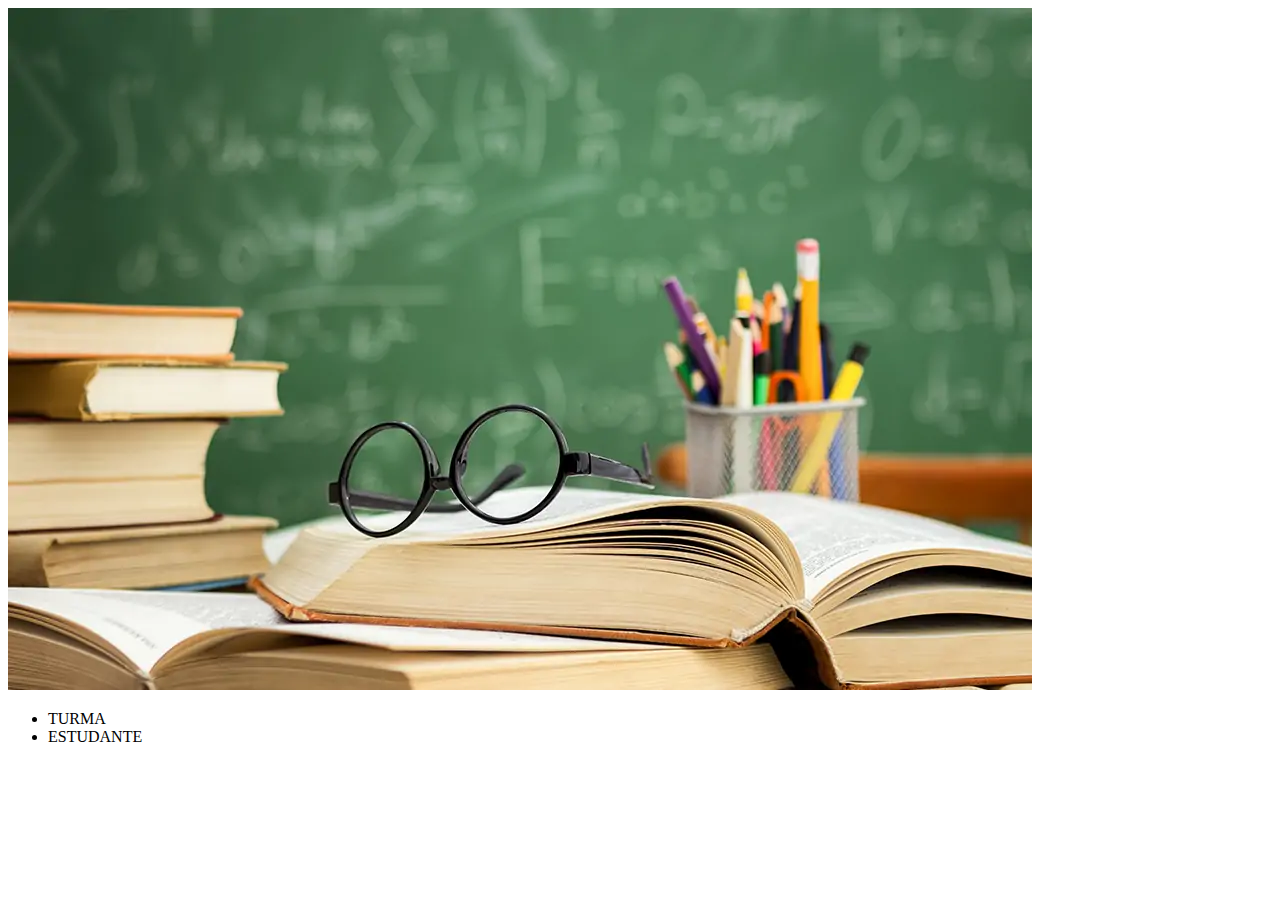
==== index.html @ 32547c97 "14/03/2024" ====
<!DOCTYPE html>
<html lang="en">
<head>
    <meta charset="UTF-8">
    <meta name="viewport" content="width=device-width, initial-scale=1.0">
    <title>2anob </title>
</head>
<body>
<img src="escola.png" alt="sala de aula">
<ul>
    <li>TURMA</li>
    <li>ESTUDANTE</li>
</ul>
</body>
</html>
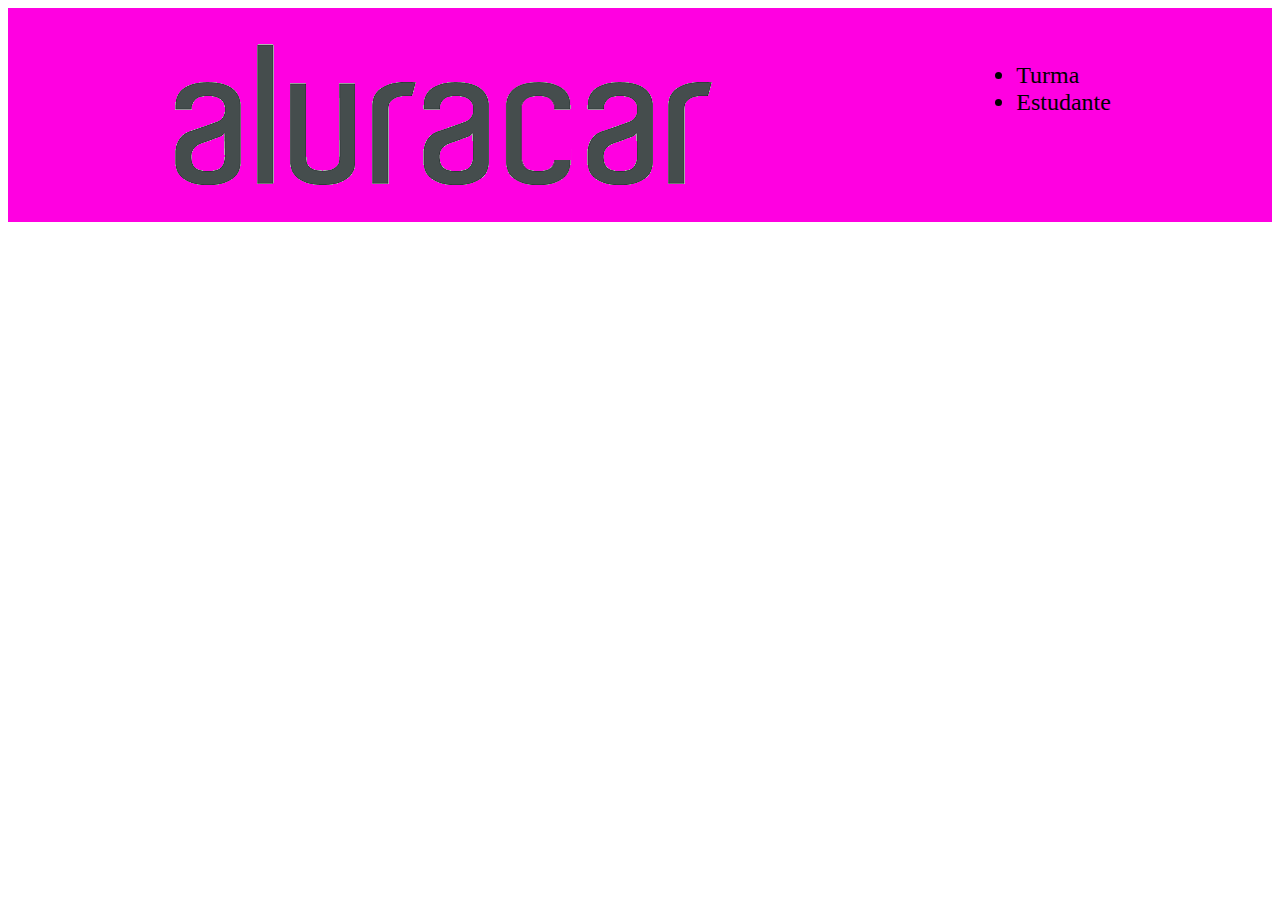
==== commit ab98a4ba: "Add files via upload" ====
--- a/index.html
+++ b/index.html
@@ -3,13 +3,23 @@
 <head>
     <meta charset="UTF-8">
     <meta name="viewport" content="width=device-width, initial-scale=1.0">
-    <title>2anob </title>
+    <link rel="stylesheet" href="styles.css">
+    <title>site criativo</title>
 </head>
+
 <body>
-<img src="escola.png" alt="sala de aula">
+
+    <header class="cabecalho">
+      
+    
+<img class="cabecalho-imagem"src="alura.png"alt="logo da alura">
 <ul>
-    <li>TURMA</li>
-    <li>ESTUDANTE</li>
+    <li class="cabecalho-item">Turma</li>
+    <li class="cabecalho-item">Estudante</li>
 </ul>
+
+</header>
+
 </body>
+
 </html>--- a/styles.css
+++ b/styles.css
@@ -0,0 +1,5 @@
+.cabecalho {background-color: rgb(255, 0, 225);
+    display: flex;
+    padding: 30px;
+    font-size: 24px;
+    justify-content: space-around;}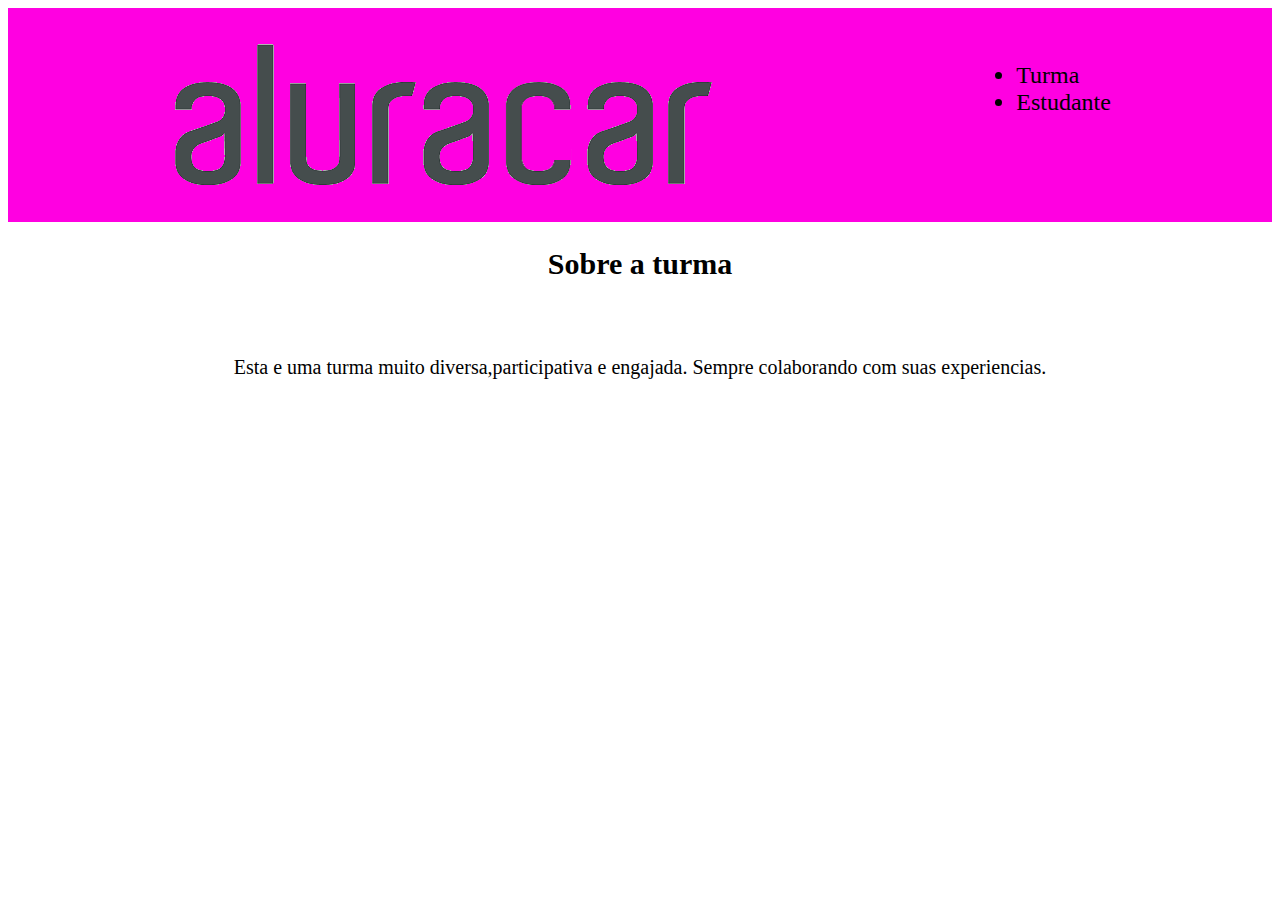
==== commit a78c4b62: "Add files via upload" ====
--- a/index.html
+++ b/index.html
@@ -18,8 +18,13 @@
     <li class="cabecalho-item">Estudante</li>
 </ul>
 
-</header>
-
+</header> 
+<section class="turma">
+<h2 class="turma-titulo">Sobre a turma</h2>
+<div class="turma-div">
+<p class="turma-paragrafo">Esta e uma turma muito diversa,participativa e engajada.
+Sempre colaborando com suas experiencias.
+        </p>
 </body>
 
 </html>--- a/styles.css
+++ b/styles.css
@@ -2,4 +2,35 @@
     display: flex;
     padding: 30px;
     font-size: 24px;
-    justify-content: space-around;}+    justify-content: space-around;
+}
+.cabecalho-imagem
+width: 100px;
+height: 100px;
+
+.cabecalho-item
+display:inline-block;
+padding:0 100px;
+text-decoration:underline;
+
+/*SECCAO TURMA*/
+.turma{background-image:linear-gradient(rgba(6,19,95,0.705),rgba(182,));
+padding: 30px;
+}
+.turma-titulo{
+padding-bottom:30px;
+text-align:center;
+font-size: 30PX; 
+}
+
+.turma-div{
+display:flex;
+justify-content:center;
+font-size: 20px;
+padding:0 200PX;
+}
+.turma-imagem{
+width: 300px;
+}
+
+
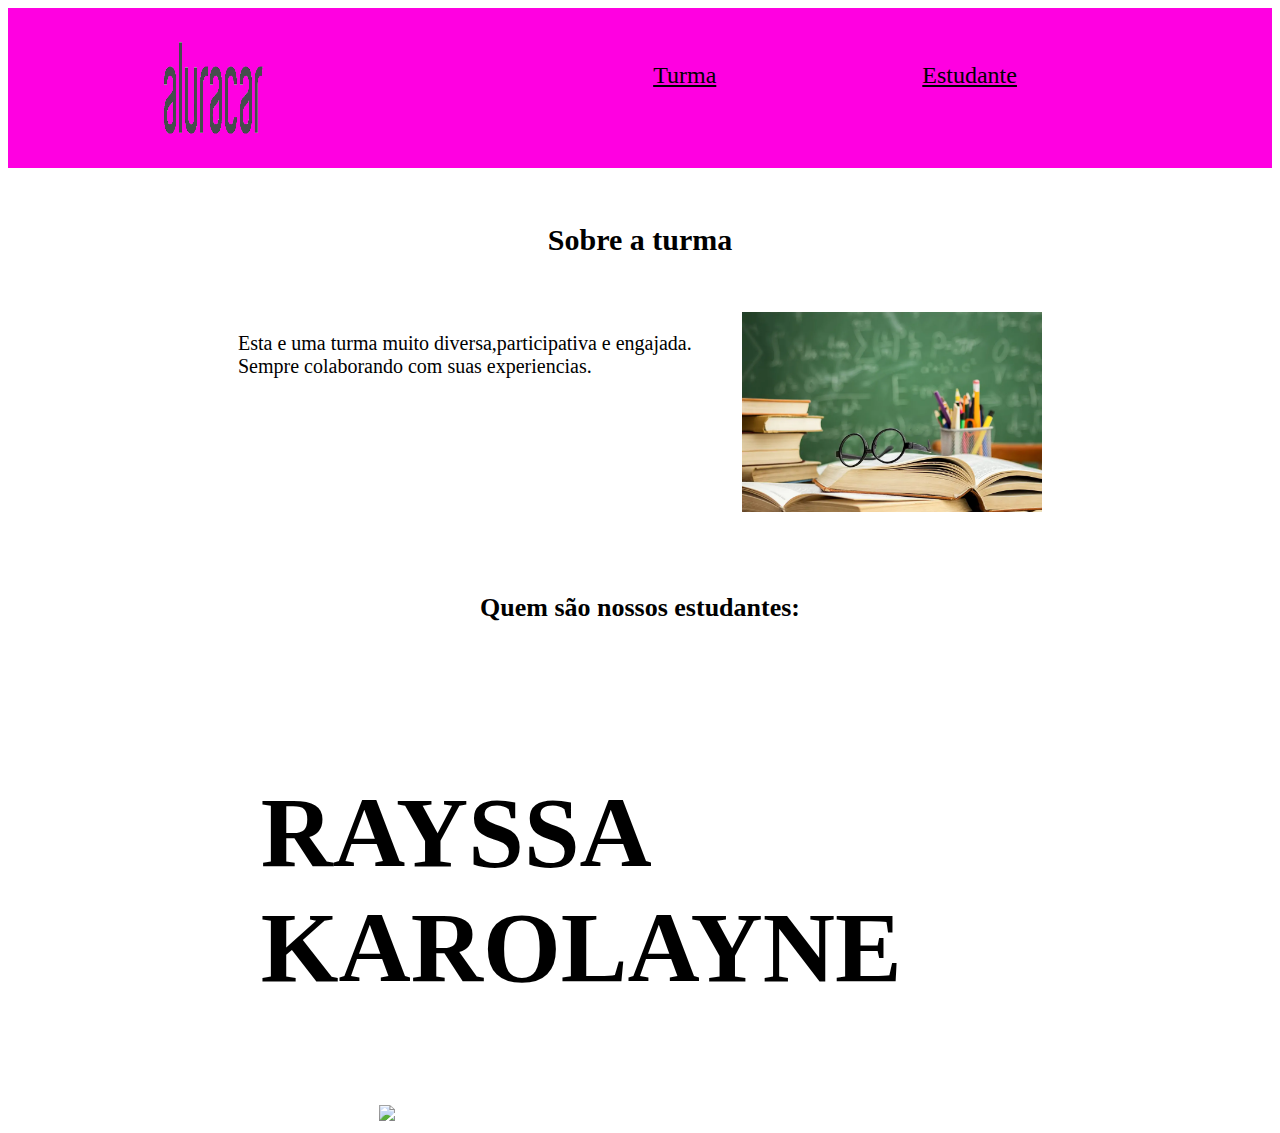
==== commit 8901e386: "Add files via upload" ====
--- a/index.html
+++ b/index.html
@@ -25,6 +25,16 @@
 <p class="turma-paragrafo">Esta e uma turma muito diversa,participativa e engajada.
 Sempre colaborando com suas experiencias.
         </p>
+        <img class="turma-imagem"src="sala.png"alt="sala de aula">
+    </div>
+</section>
+<section class="estudante">
+    <h2 class="estudante-titulo">Quem são nossos estudantes:</h2>
+    <div class="estudante-todos">
+        <span></span>
+        <div class="estudante-div">
+            <h3 class="estudante-legenda">RAYSSA KAROLAYNE</h3>
+            <img class="estudante-imagem"src="estudante"
 </body>
 
 </html>--- a/styles.css
+++ b/styles.css
@@ -4,17 +4,17 @@
     font-size: 24px;
     justify-content: space-around;
 }
-.cabecalho-imagem
+.cabecalho-imagem{
 width: 100px;
-height: 100px;
+height: 100px;}
 
-.cabecalho-item
+.cabecalho-item{
 display:inline-block;
 padding:0 100px;
-text-decoration:underline;
+text-decoration:underline;}
 
 /*SECCAO TURMA*/
-.turma{background-image:linear-gradient(rgba(6,19,95,0.705),rgba(182,));
+.turma{background-image:linear-gradient(rgba(0, 9, 63, 0.705),rgba(182,));
 padding: 30px;
 }
 .turma-titulo{
@@ -32,5 +32,39 @@
 .turma-imagem{
 width: 300px;
 }
+/*SECÇÃO ESTUDANTE*/
+.estudante{
+background-image: -moz-linear-gradient(rgba(9, 27, 128, 0.705),rgba(163,173,228,0.705));
+}
+.estudante-titulo{
+    text-align: center;
+    font-size: 26px;
+    padding: 30px 0;
+}
+.estudante-todos{
+    display: grid;
+    grid-template-columns: 20% 20% 20% 20% 20%;
+}
+.estudante-div{
+    text-align: center;
+}
+.estudante-imagem{
+    width: 100px;
+    margin: 0 50px;
+}
+.estudante-icone{
+    width: 30px;
+    padding: 30px;
+}
+.estudante-legenda{
+    font-size: 100px;
+}
+/*SECÇÃO RODAPÉ*/
+.rodape{
+    background-color: black;
+    color: wheat;
+    text-align: center;
+    padding: 30px 0;
+}
 
 
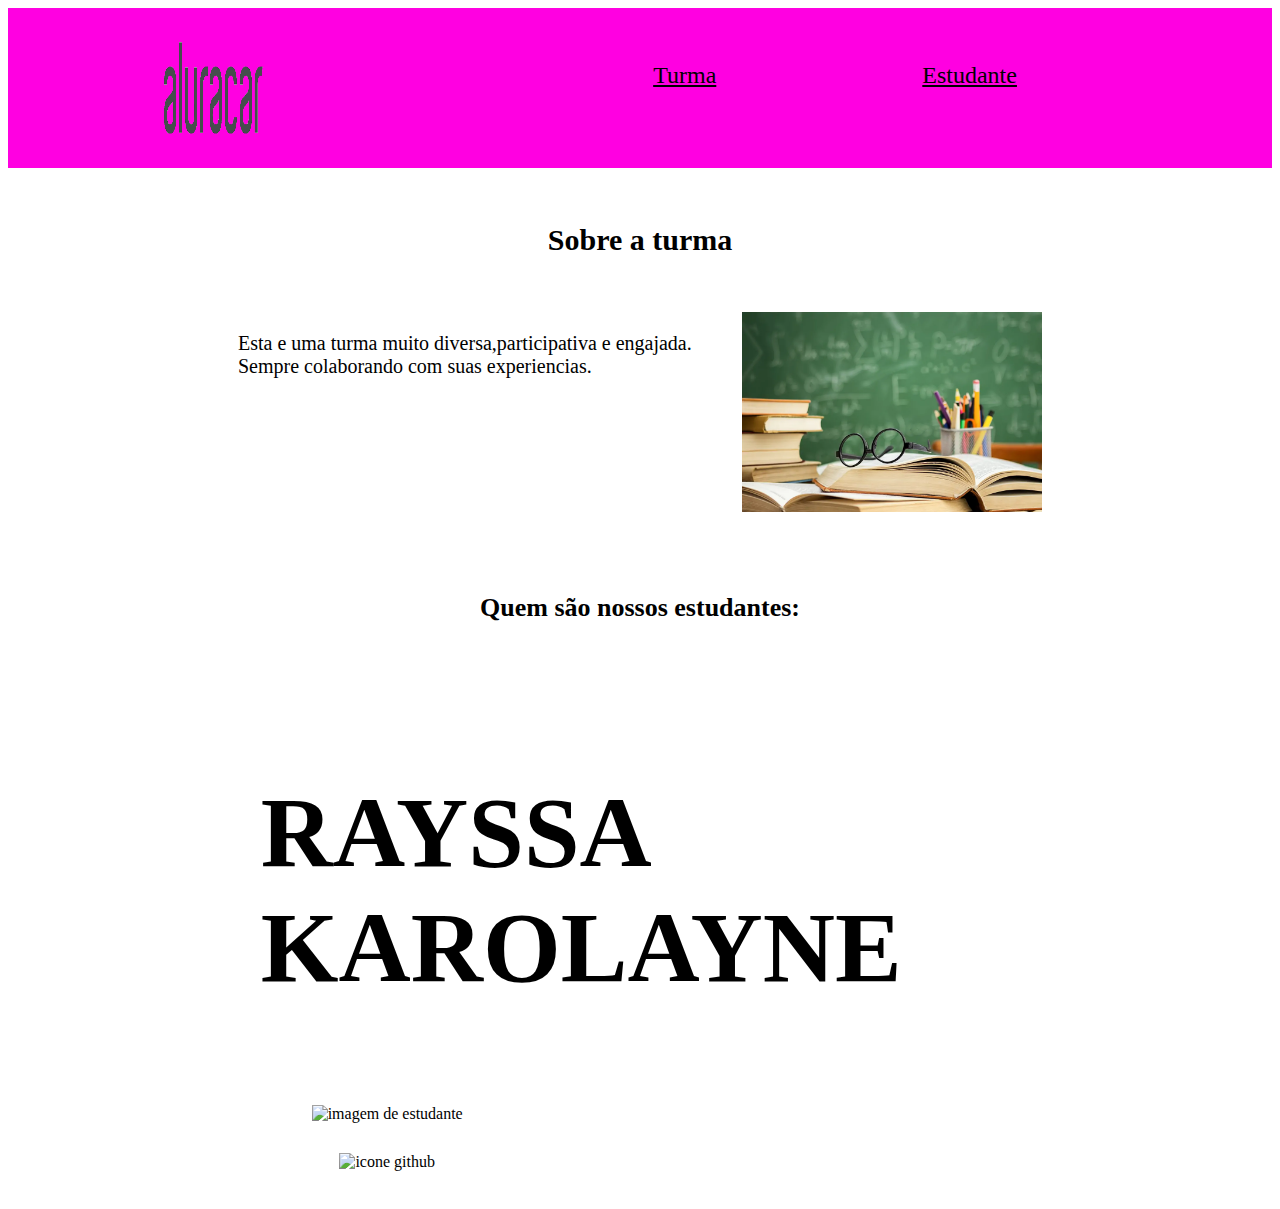
==== commit 31408147: "Add files via upload" ====
--- a/index.html
+++ b/index.html
@@ -35,6 +35,10 @@
         <div class="estudante-div">
             <h3 class="estudante-legenda">RAYSSA KAROLAYNE</h3>
             <img class="estudante-imagem"src="estudante"
-</body>
+            alt="imagem de estudante">
+            <img class="estudante-icone" src="github.png" alt="icone github">
+        </div>
+        
+        
+        
 
-</html>